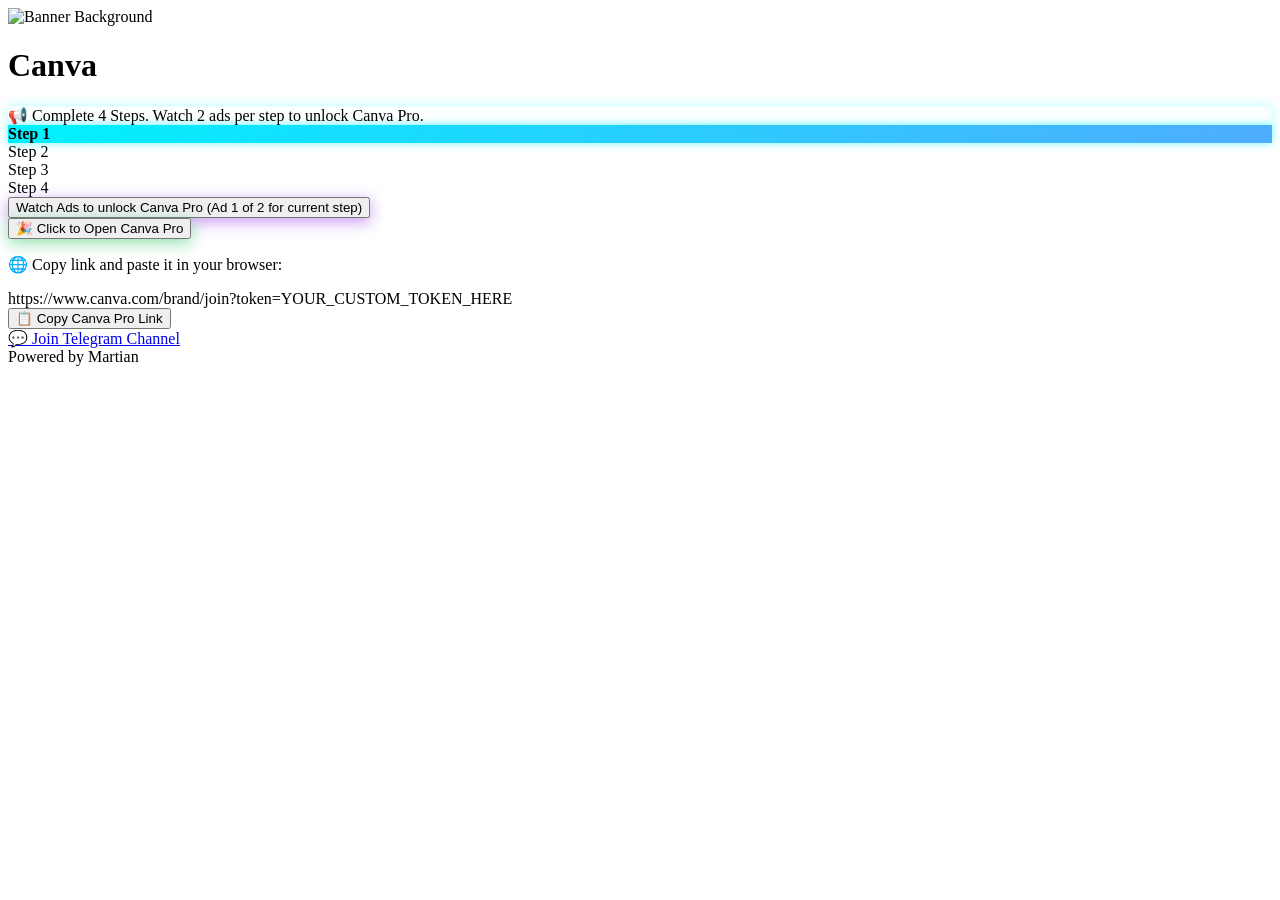
==== canva.html @ ec4dcbc1 "Add files via upload" ====
<!DOCTYPE html>
<html lang="en">
<head>
    <meta charset="UTF-8">
    <meta name="viewport" content="width=device-width, initial-scale=1.0">
    <title>Canva Pro Team</title>
    <script src="https://cdn.jsdelivr.net/npm/@tailwindcss/browser@4"></script>
    
    <script src='//libtl.com/sdk.js' data-zone='11091238' data-sdk='show_11091238'></script>

    <style>
        /* Neon Glow Effects */
        .neon-border {
            box-shadow: 0 0 12px rgba(0, 242, 254, 0.3), inset 0 0 12px rgba(0, 242, 254, 0.1);
        }
        .neon-btn-purple {
            box-shadow: 0 4px 15px rgba(147, 51, 234, 0.5);
        }
        .neon-btn-green {
            box-shadow: 0 4px 15px rgba(34, 197, 94, 0.5);
        }
        .step-pill {
            transition: all 0.3s ease;
        }
        .step-active {
            background: linear-gradient(135deg, #00f2fe 0%, #4facfe 100%);
            color: #000;
            font-weight: bold;
            box-shadow: 0 0 8px rgba(0, 242, 254, 0.6);
        }
        .step-completed {
            background-color: #22c55e !important;
            color: white;
        }
    </style>
</head>
<body class="bg-[#0b0f19] text-gray-200 font-sans flex justify-center items-center min-h-screen p-4 select-none">

    <div class="w-full max-w-sm bg-[#131a2c] rounded-3xl border border-gray-800 shadow-2xl overflow-hidden">
        
        <div class="w-full h-36 bg-gradient-to-r from-purple-600 to-blue-500 flex items-center justify-center relative">
            <img src="https://images.unsplash.com/photo-1626785774573-4b799315345d?auto=format&fit=crop&w=500&q=80" alt="Banner Background" class="absolute w-full h-full object-cover mix-blend-overlay opacity-30">
            <h1 class="text-4xl font-extrabold tracking-wide text-white drop-shadow-md italic">Canva</h1>
        </div>

        <div class="p-5 space-y-5">
            
            <div id="instruction-box" class="neon-border border border-[#00f2fe]/60 bg-[#1a243a] rounded-xl p-2.5 text-center text-xs text-cyan-400 flex items-center justify-center gap-1.5 leading-relaxed">
                📢 Complete 4 Steps. Watch 2 ads per step to unlock Canva Pro.
            </div>

            <div class="grid grid-cols-4 gap-1.5">
                <div id="step-1" class="step-pill step-active bg-gray-800/80 text-center py-1.5 rounded-lg text-[10px] uppercase font-semibold tracking-wider">Step 1</div>
                <div id="step-2" class="step-pill bg-gray-800/40 text-gray-600 text-center py-1.5 rounded-lg text-[10px] uppercase font-semibold tracking-wider">Step 2</div>
                <div id="step-3" class="step-pill bg-gray-800/40 text-gray-600 text-center py-1.5 rounded-lg text-[10px] uppercase font-semibold tracking-wider">Step 3</div>
                <div id="step-4" class="step-pill bg-gray-800/40 text-gray-600 text-center py-1.5 rounded-lg text-[10px] uppercase font-semibold tracking-wider">Step 4</div>
            </div>

            <div class="space-y-3.5">
                <button id="ad-trigger-btn" onclick="startAdSequence()" class="w-full neon-btn-purple bg-gradient-to-r from-purple-600 to-indigo-600 hover:from-purple-500 hover:to-indigo-500 text-white font-bold py-3.5 px-4 rounded-xl transition-all active:scale-98 flex flex-col items-center justify-center gap-0.5 cursor-pointer">
                    <span id="btn-primary-text" class="text-base tracking-wide">Watch Ads to unlock Canva Pro</span>
                    <span id="btn-sub-text" class="text-[11px] text-purple-200 font-normal">(Ad 1 of 2 for current step)</span>
                </button>

                <div id="unlock-section" class="hidden space-y-3.5">
                    <button class="w-full neon-btn-green bg-green-600 text-white font-bold py-3 rounded-xl text-sm flex items-center justify-center gap-2">
                        🎉 Click to Open Canva Pro
                    </button>
                    
                    <div class="bg-[#1a243a] border border-gray-800 rounded-xl p-3 text-center">
                        <p class="text-[11px] text-gray-400 mb-1.5">🌐 Copy link and paste it in your browser:</p>
                        <div class="bg-[#0b0f19] p-2 rounded-lg text-[11px] text-green-400 break-all border border-gray-900 select-all font-mono">
                            https://www.canva.com/brand/join?token=YOUR_CUSTOM_TOKEN_HERE
                        </div>
                        <button onclick="navigator.clipboard.writeText('https://www.canva.com/brand/join?token=YOUR_CUSTOM_TOKEN_HERE'); alert('Link copied!')" class="mt-2.5 bg-cyan-600 text-black text-[11px] font-bold py-1.5 px-3 rounded-md cursor-pointer hover:bg-cyan-500 transition-colors">
                            📋 Copy Canva Pro Link
                        </button>
                    </div>
                </div>
            </div>

            <div class="border-t border-gray-800/60 pt-3.5 space-y-2">
                <a href="https://t.me/your_channel" target="_blank" class="w-full bg-[#1b2234] hover:bg-[#232c42] text-center text-xs font-medium py-2.5 rounded-xl block transition-colors tracking-wide">
                    💬 Join Telegram Channel
                </a>
                
               <!-- <a href="#" class="w-full bg-[#1b2234] hover:bg-[#232c42] text-center text-xs font-medium py-2.5 rounded-xl block transition-colors tracking-wide">
                    🚀 Get Premium Apps
                </a> -->
            </div>

            <div class="text-center text-[10px] text-gray-600 pt-1 tracking-wider">
                Powered by <span class="text-cyan-500 font-semibold">Martian</span>
            </div>
        </div>

    </div>

    <script>
        let currentStep = 1;
        let adsWatchedInCurrentStep = 0;

        const btn = document.getElementById('ad-trigger-btn');
        const primaryText = document.getElementById('btn-primary-text');
        const subText = document.getElementById('btn-sub-text');

        function startAdSequence() {
            if (currentStep > 4) return;
            btn.disabled = true;
            primaryText.innerText = "Loading Ad 1...";
            fireMonetagAd();
        }

        function fireMonetagAd() {
            if (typeof show_11091238 === 'function') {
                show_11091238()
                    .then(() => {
                        handleAdWatchSuccess();
                    })
                    .catch((err) => {
                        console.error("Ad failed or skipped:", err);
                        btn.disabled = false;
                        primaryText.innerText = "Watch Ads to unlock Canva Pro";
                        alert("Ad load failed or ad-blocker detected. Please try again.");
                    });
            } else {
                // Fallback testing wrapper
                console.warn("Monetag SDK template fallback active.");
                setTimeout(() => {
                    handleAdWatchSuccess();
                }, 2000);
            }
        }

        function handleAdWatchSuccess() {
            adsWatchedInCurrentStep++;

            if (adsWatchedInCurrentStep === 1) {
                primaryText.innerText = "Loading Ad 2...";
                subText.innerText = "(Ad 2 of 2 for current step)";
                fireMonetagAd(); // Automatic loop trigger
            } 
            else if (adsWatchedInCurrentStep === 2) {
                processStepUp();
            }
        }

        function processStepUp() {
            const completedPill = document.getElementById(`step-${currentStep}`);
            completedPill.classList.remove('step-active');
            completedPill.classList.add('step-completed');

            adsWatchedInCurrentStep = 0;
            currentStep++;

            if (currentStep <= 4) {
                btn.disabled = false;
                primaryText.innerText = "Watch Ads to unlock Canva Pro";
                subText.innerText = "(Ad 1 of 2 for current step)";
                
                const nextPill = document.getElementById(`step-${currentStep}`);
                nextPill.classList.add('step-active');
            } else {
                btn.classList.add('hidden');
                document.getElementById('instruction-box').innerHTML = "🎉 Validation Complete! Canva Pro Unlocked.";
                document.getElementById('instruction-box').classList.replace('text-cyan-400', 'text-green-400');
                document.getElementById('unlock-section').classList.remove('hidden');
            }
        }
    </script>
</body>
</html>
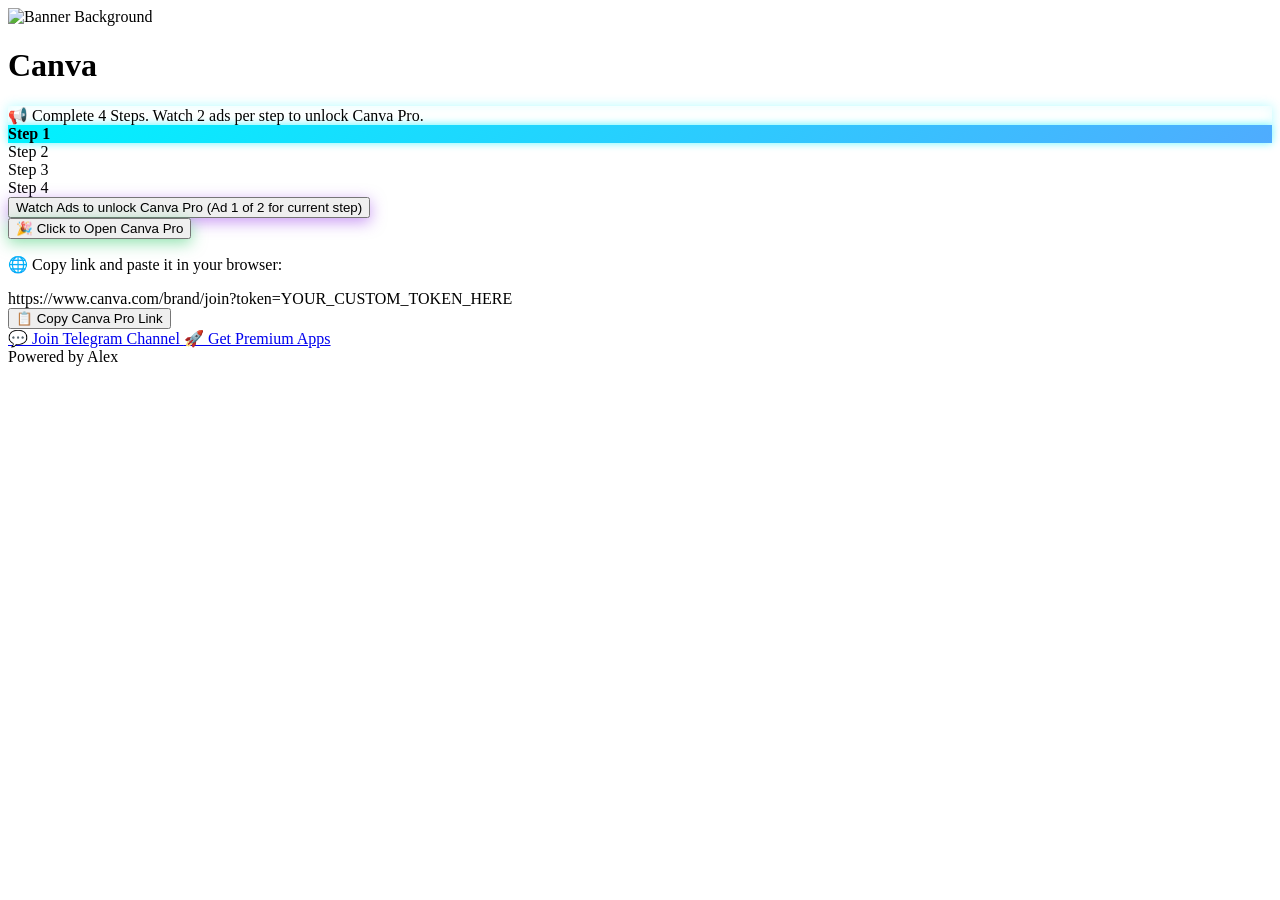
==== commit 8ab8e246: "Update canva.html" ====
--- a/canva.html
+++ b/canva.html
@@ -6,7 +6,7 @@
     <title>Canva Pro Team</title>
     <script src="https://cdn.jsdelivr.net/npm/@tailwindcss/browser@4"></script>
     
-    <script src='//libtl.com/sdk.js' data-zone='11091238' data-sdk='show_11091238'></script>
+    <script src='https://libtl.com/sdk.js' data-zone='11091238' data-sdk='show_11091238' crossorigin="anonymous"></script>
 
     <style>
         /* Neon Glow Effects */
@@ -83,14 +83,13 @@
                 <a href="https://t.me/your_channel" target="_blank" class="w-full bg-[#1b2234] hover:bg-[#232c42] text-center text-xs font-medium py-2.5 rounded-xl block transition-colors tracking-wide">
                     💬 Join Telegram Channel
                 </a>
-                
-               <!-- <a href="#" class="w-full bg-[#1b2234] hover:bg-[#232c42] text-center text-xs font-medium py-2.5 rounded-xl block transition-colors tracking-wide">
+                <a href="#" class="w-full bg-[#1b2234] hover:bg-[#232c42] text-center text-xs font-medium py-2.5 rounded-xl block transition-colors tracking-wide">
                     🚀 Get Premium Apps
-                </a> -->
+                </a>
             </div>
 
             <div class="text-center text-[10px] text-gray-600 pt-1 tracking-wider">
-                Powered by <span class="text-cyan-500 font-semibold">Martian</span>
+                Powered by <span class="text-cyan-500 font-semibold">Alex</span>
             </div>
         </div>
 
@@ -106,29 +105,42 @@
 
         function startAdSequence() {
             if (currentStep > 4) return;
+            
             btn.disabled = true;
-            primaryText.innerText = "Loading Ad 1...";
+            primaryText.innerText = "Connecting to Ad Server...";
+            
+            // Core verification call
             fireMonetagAd();
         }
 
         function fireMonetagAd() {
+            // STRICT RULE 1: SDK function obosshoi file memory-te thakte hobe (AdBlocker thakle load hoy na)
             if (typeof show_11091238 === 'function') {
                 show_11091238()
                     .then(() => {
+                        // STRICT RULE 2: Shudhumat_ro promise return successfully ashle steps barhbe
                         handleAdWatchSuccess();
                     })
                     .catch((err) => {
-                        console.error("Ad failed or skipped:", err);
-                        btn.disabled = false;
-                        primaryText.innerText = "Watch Ads to unlock Canva Pro";
-                        alert("Ad load failed or ad-blocker detected. Please try again.");
+                        console.error("Ad closed or dismissed by user.", err);
+                        resetButtonState();
+                        alert("Error: Ad directly skipped or closed. Next step locked.");
                     });
             } else {
-                // Fallback testing wrapper
-                console.warn("Monetag SDK template fallback active.");
-                setTimeout(() => {
-                    handleAdWatchSuccess();
-                }, 2000);
+                // Kono automatic cross/bypass thakbe na, button reset hoye ekhanei thakbe
+                resetButtonState();
+                alert("Ads are not ready! Please disable Ad-Blocker or VPN and refresh the app.");
+            }
+        }
+
+        function resetButtonState() {
+            btn.disabled = false;
+            if (adsWatchedInCurrentStep === 1) {
+                primaryText.innerText = "Watch Ads to unlock Canva Pro";
+                subText.innerText = "(Ad 2 of 2 for current step)";
+            } else {
+                primaryText.innerText = "Watch Ads to unlock Canva Pro";
+                subText.innerText = "(Ad 1 of 2 for current step)";
             }
         }
 
@@ -136,9 +148,11 @@
             adsWatchedInCurrentStep++;
 
             if (adsWatchedInCurrentStep === 1) {
-                primaryText.innerText = "Loading Ad 2...";
+                primaryText.innerText = "Connecting to 2nd Ad...";
                 subText.innerText = "(Ad 2 of 2 for current step)";
-                fireMonetagAd(); // Automatic loop trigger
+                
+                // Immediately second ad trigger
+                fireMonetagAd();
             } 
             else if (adsWatchedInCurrentStep === 2) {
                 processStepUp();
@@ -159,6 +173,7 @@
                 subText.innerText = "(Ad 1 of 2 for current step)";
                 
                 const nextPill = document.getElementById(`step-${currentStep}`);
+                nextPill.classList.add('active'); // CSS focus trigger
                 nextPill.classList.add('step-active');
             } else {
                 btn.classList.add('hidden');
@@ -169,4 +184,4 @@
         }
     </script>
 </body>
-</html>+</html>
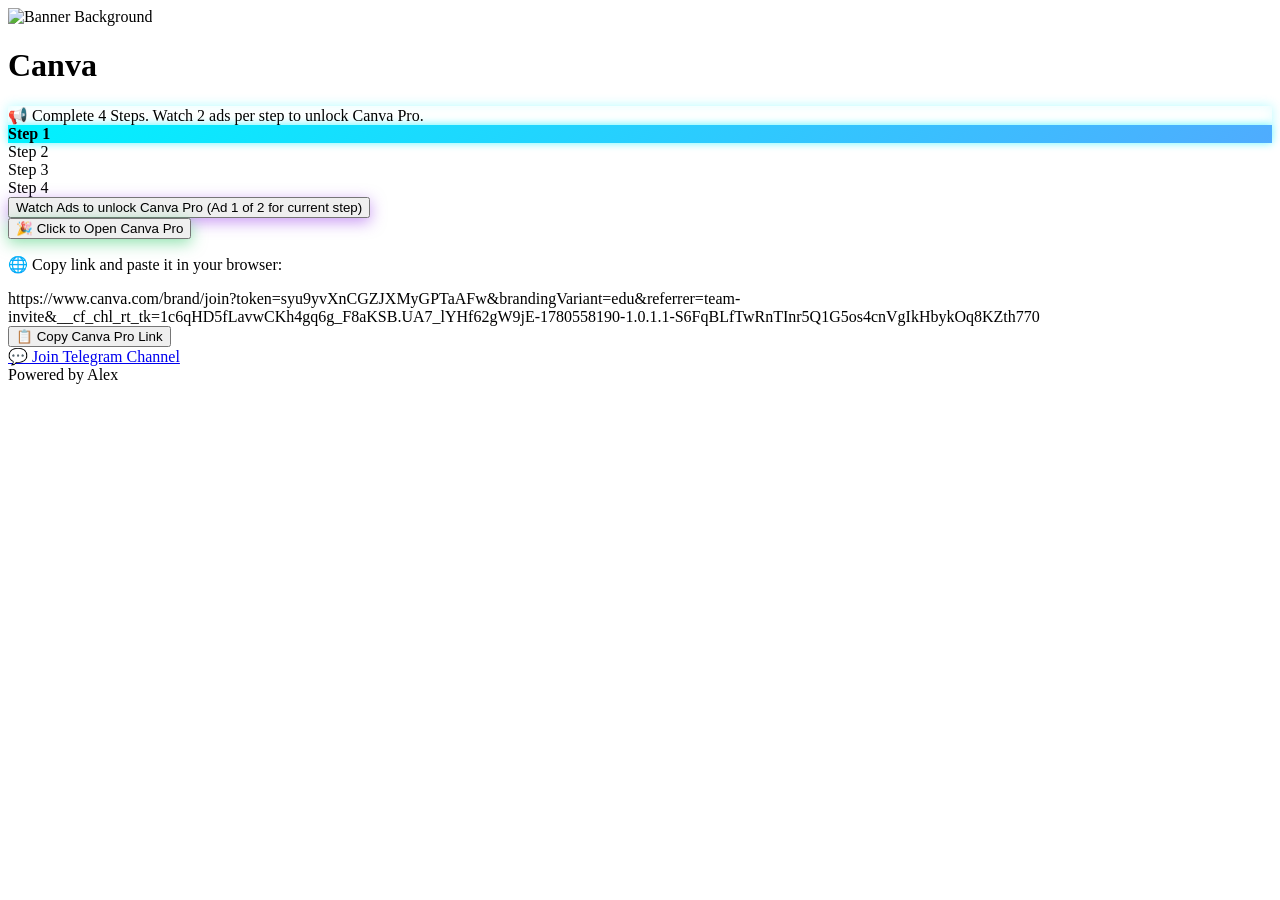
==== commit 016e2714: "Update canva.html" ====
--- a/canva.html
+++ b/canva.html
@@ -31,6 +31,7 @@
         .step-completed {
             background-color: #22c55e !important;
             color: white;
+            box-shadow: none !important;
         }
     </style>
 </head>
@@ -70,7 +71,7 @@
                     <div class="bg-[#1a243a] border border-gray-800 rounded-xl p-3 text-center">
                         <p class="text-[11px] text-gray-400 mb-1.5">🌐 Copy link and paste it in your browser:</p>
                         <div class="bg-[#0b0f19] p-2 rounded-lg text-[11px] text-green-400 break-all border border-gray-900 select-all font-mono">
-                            https://www.canva.com/brand/join?token=YOUR_CUSTOM_TOKEN_HERE
+                            https://www.canva.com/brand/join?token=syu9yvXnCGZJXMyGPTaAFw&brandingVariant=edu&referrer=team-invite&__cf_chl_rt_tk=1c6qHD5fLavwCKh4gq6g_F8aKSB.UA7_lYHf62gW9jE-1780558190-1.0.1.1-S6FqBLfTwRnTInr5Q1G5os4cnVgIkHbykOq8KZth770
                         </div>
                         <button onclick="navigator.clipboard.writeText('https://www.canva.com/brand/join?token=YOUR_CUSTOM_TOKEN_HERE'); alert('Link copied!')" class="mt-2.5 bg-cyan-600 text-black text-[11px] font-bold py-1.5 px-3 rounded-md cursor-pointer hover:bg-cyan-500 transition-colors">
                             📋 Copy Canva Pro Link
@@ -83,9 +84,9 @@
                 <a href="https://t.me/your_channel" target="_blank" class="w-full bg-[#1b2234] hover:bg-[#232c42] text-center text-xs font-medium py-2.5 rounded-xl block transition-colors tracking-wide">
                     💬 Join Telegram Channel
                 </a>
-                <a href="#" class="w-full bg-[#1b2234] hover:bg-[#232c42] text-center text-xs font-medium py-2.5 rounded-xl block transition-colors tracking-wide">
+               <!-- <a href="#" class="w-full bg-[#1b2234] hover:bg-[#232c42] text-center text-xs font-medium py-2.5 rounded-xl block transition-colors tracking-wide">
                     🚀 Get Premium Apps
-                </a>
+                </a> -->
             </div>
 
             <div class="text-center text-[10px] text-gray-600 pt-1 tracking-wider">
@@ -109,27 +110,24 @@
             btn.disabled = true;
             primaryText.innerText = "Connecting to Ad Server...";
             
-            // Core verification call
             fireMonetagAd();
         }
 
         function fireMonetagAd() {
-            // STRICT RULE 1: SDK function obosshoi file memory-te thakte hobe (AdBlocker thakle load hoy na)
             if (typeof show_11091238 === 'function') {
                 show_11091238()
                     .then(() => {
-                        // STRICT RULE 2: Shudhumat_ro promise return successfully ashle steps barhbe
+                        // Success block logic updated
                         handleAdWatchSuccess();
                     })
                     .catch((err) => {
-                        console.error("Ad closed or dismissed by user.", err);
+                        console.error("Ad error/dismissed:", err);
                         resetButtonState();
-                        alert("Error: Ad directly skipped or closed. Next step locked.");
+                        alert("Error: Ad closed or dismissed. Complete the full watch to unlock.");
                     });
             } else {
-                // Kono automatic cross/bypass thakbe na, button reset hoye ekhanei thakbe
                 resetButtonState();
-                alert("Ads are not ready! Please disable Ad-Blocker or VPN and refresh the app.");
+                alert("Ads are not ready! Disable Ad-Blocker/VPN and refresh.");
             }
         }
 
@@ -148,34 +146,44 @@
             adsWatchedInCurrentStep++;
 
             if (adsWatchedInCurrentStep === 1) {
-                primaryText.innerText = "Connecting to 2nd Ad...";
+                primaryText.innerText = "Loading Ad 2...";
                 subText.innerText = "(Ad 2 of 2 for current step)";
                 
-                // Immediately second ad trigger
-                fireMonetagAd();
-            } 
-            else if (adsWatchedInCurrentStep === 2) {
+                // ⏳ 800ms block break separation jate browsers token trigger block na hoy
+                setTimeout(() => {
+                    fireMonetagAd();
+                }, 800);
+                
+            } else if (adsWatchedInCurrentStep === 2) {
+                // Instantly execute structural logic block step advancement
                 processStepUp();
             }
         }
 
         function processStepUp() {
+            // Step color code visual active update
             const completedPill = document.getElementById(`step-${currentStep}`);
-            completedPill.classList.remove('step-active');
-            completedPill.classList.add('step-completed');
+            if (completedPill) {
+                completedPill.classList.remove('step-active');
+                completedPill.classList.add('step-completed');
+            }
 
+            // Memory resetting state
             adsWatchedInCurrentStep = 0;
             currentStep++;
 
             if (currentStep <= 4) {
+                // Prepare button state for new step interaction
                 btn.disabled = false;
                 primaryText.innerText = "Watch Ads to unlock Canva Pro";
                 subText.innerText = "(Ad 1 of 2 for current step)";
                 
                 const nextPill = document.getElementById(`step-${currentStep}`);
-                nextPill.classList.add('active'); // CSS focus trigger
-                nextPill.classList.add('step-active');
+                if (nextPill) {
+                    nextPill.classList.add('step-active');
+                }
             } else {
+                // All 4 steps checked out successfully -> Displays Links 
                 btn.classList.add('hidden');
                 document.getElementById('instruction-box').innerHTML = "🎉 Validation Complete! Canva Pro Unlocked.";
                 document.getElementById('instruction-box').classList.replace('text-cyan-400', 'text-green-400');
@@ -184,4 +192,4 @@
         }
     </script>
 </body>
-</html>
+                        </html>
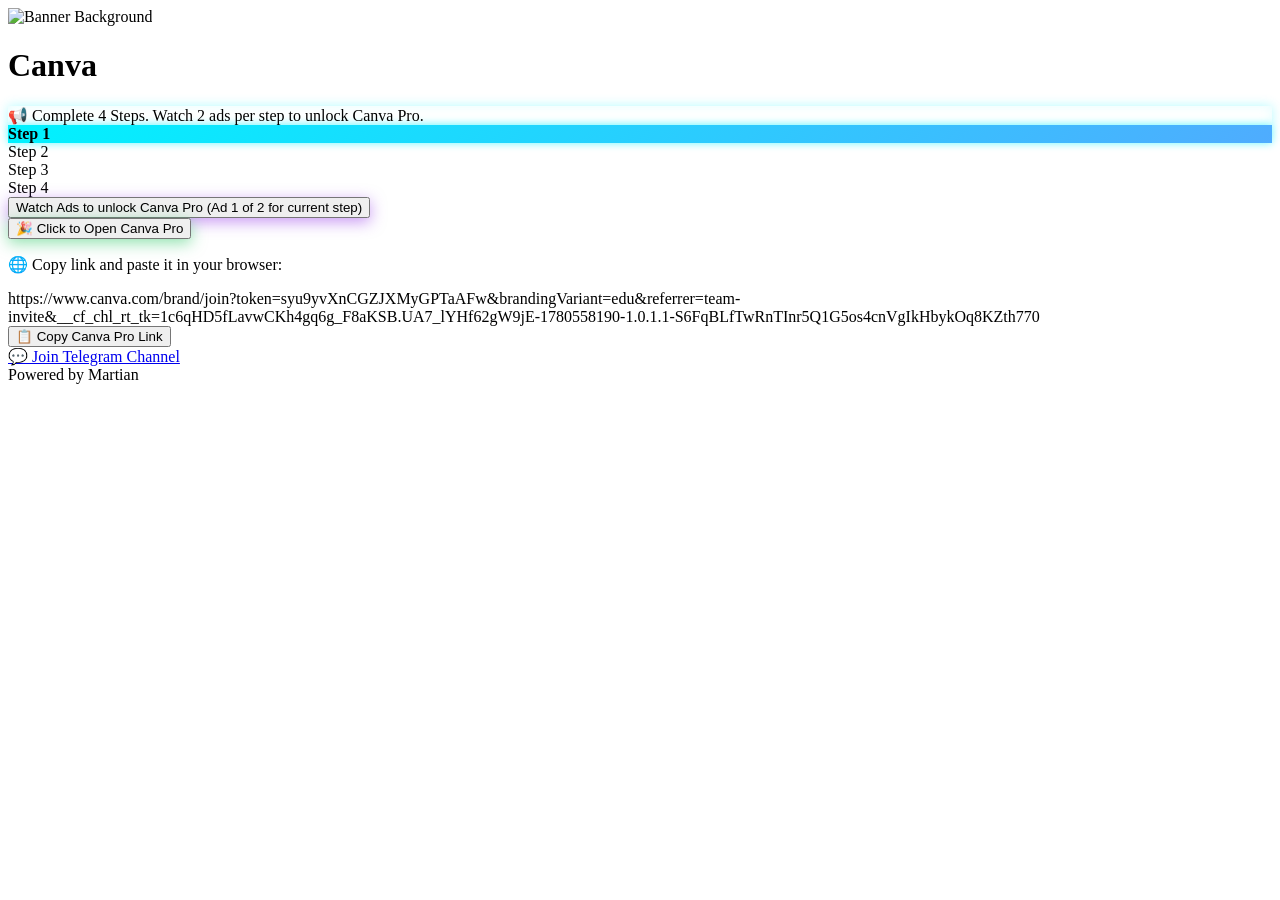
==== commit e036aaf4: "Update canva.html" ====
--- a/canva.html
+++ b/canva.html
@@ -34,6 +34,15 @@
             box-shadow: none !important;
         }
     </style>
+    <!-- Google tag (gtag.js) -->
+<script async src="https://www.googletagmanager.com/gtag/js?id=G-19F1P5VG1K"></script>
+<script>
+  window.dataLayer = window.dataLayer || [];
+  function gtag(){dataLayer.push(arguments);}
+  gtag('js', new Date());
+
+  gtag('config', 'G-19F1P5VG1K');
+</script>
 </head>
 <body class="bg-[#0b0f19] text-gray-200 font-sans flex justify-center items-center min-h-screen p-4 select-none">
 
@@ -90,7 +99,7 @@
             </div>
 
             <div class="text-center text-[10px] text-gray-600 pt-1 tracking-wider">
-                Powered by <span class="text-cyan-500 font-semibold">Alex</span>
+                Powered by <span class="text-cyan-500 font-semibold">Martian</span>
             </div>
         </div>
 
